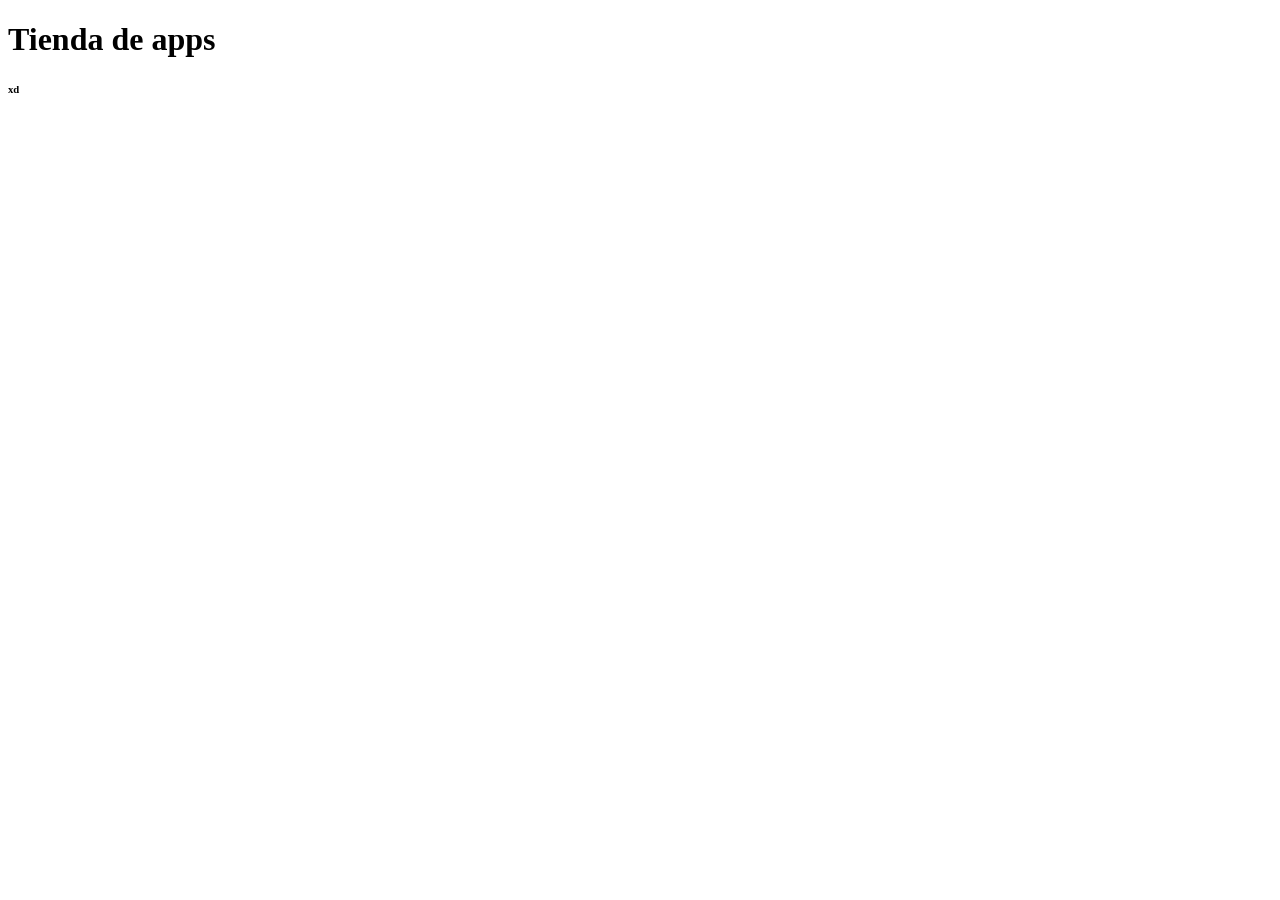
==== tienda-virtual-jk/index.html @ b6e0b17b "Add files via upload" ====
<!DOCTYPE html>
<html lang="en">
<head>
    <meta charset="UTF-8">
    <meta name="viewport" content="width=device-width, initial-scale=1.0">
    <title>Document</title>
</head>
<body>
    <h1>Tienda de apps</h1>
    <h6>xd</h6>
</body>
</html>
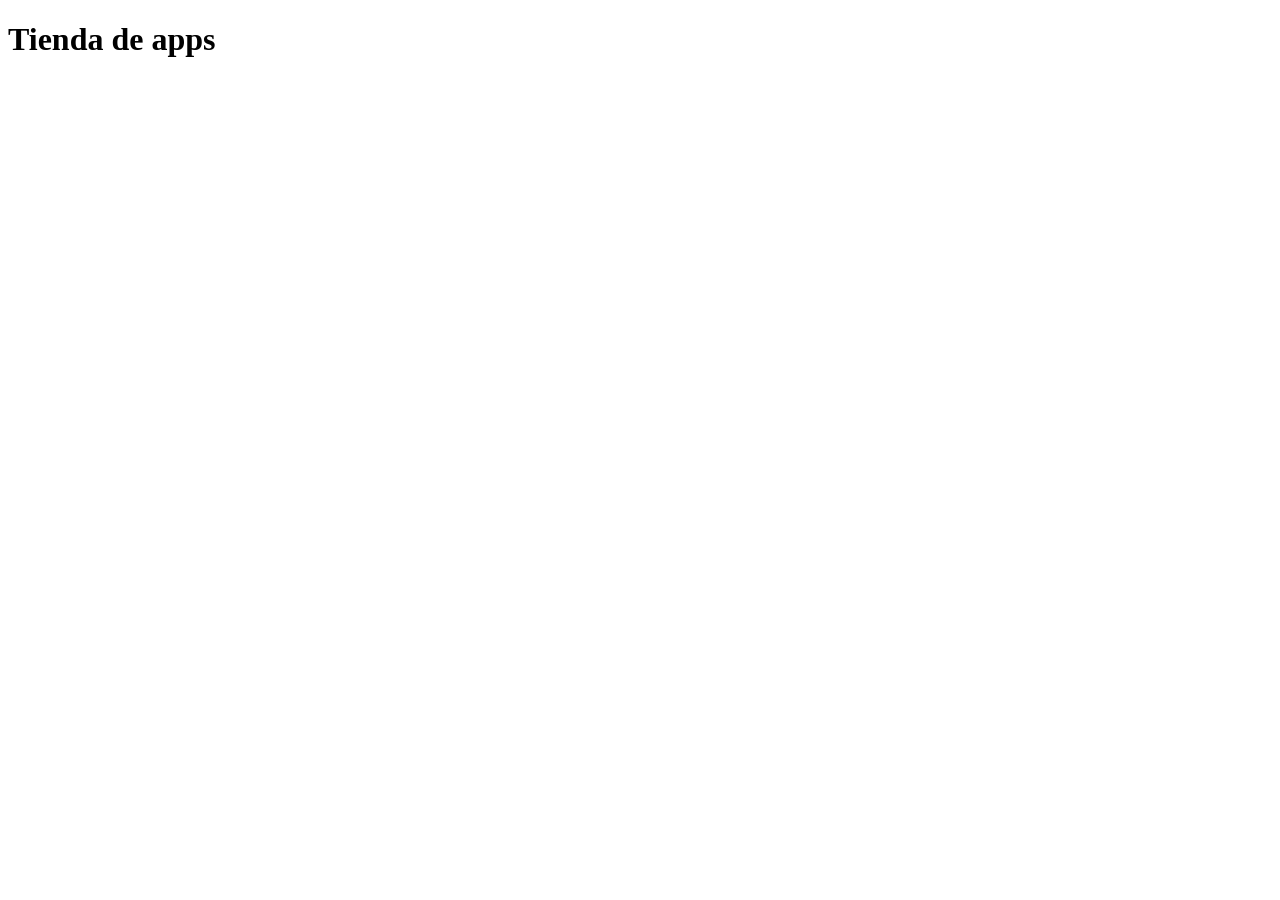
==== commit 1e972d58: "Add files via upload" ====
--- a/tienda-virtual-jk/index.html
+++ b/tienda-virtual-jk/index.html
@@ -7,6 +7,5 @@
 </head>
 <body>
     <h1>Tienda de apps</h1>
-    <h6>xd</h6>
 </body>
 </html>
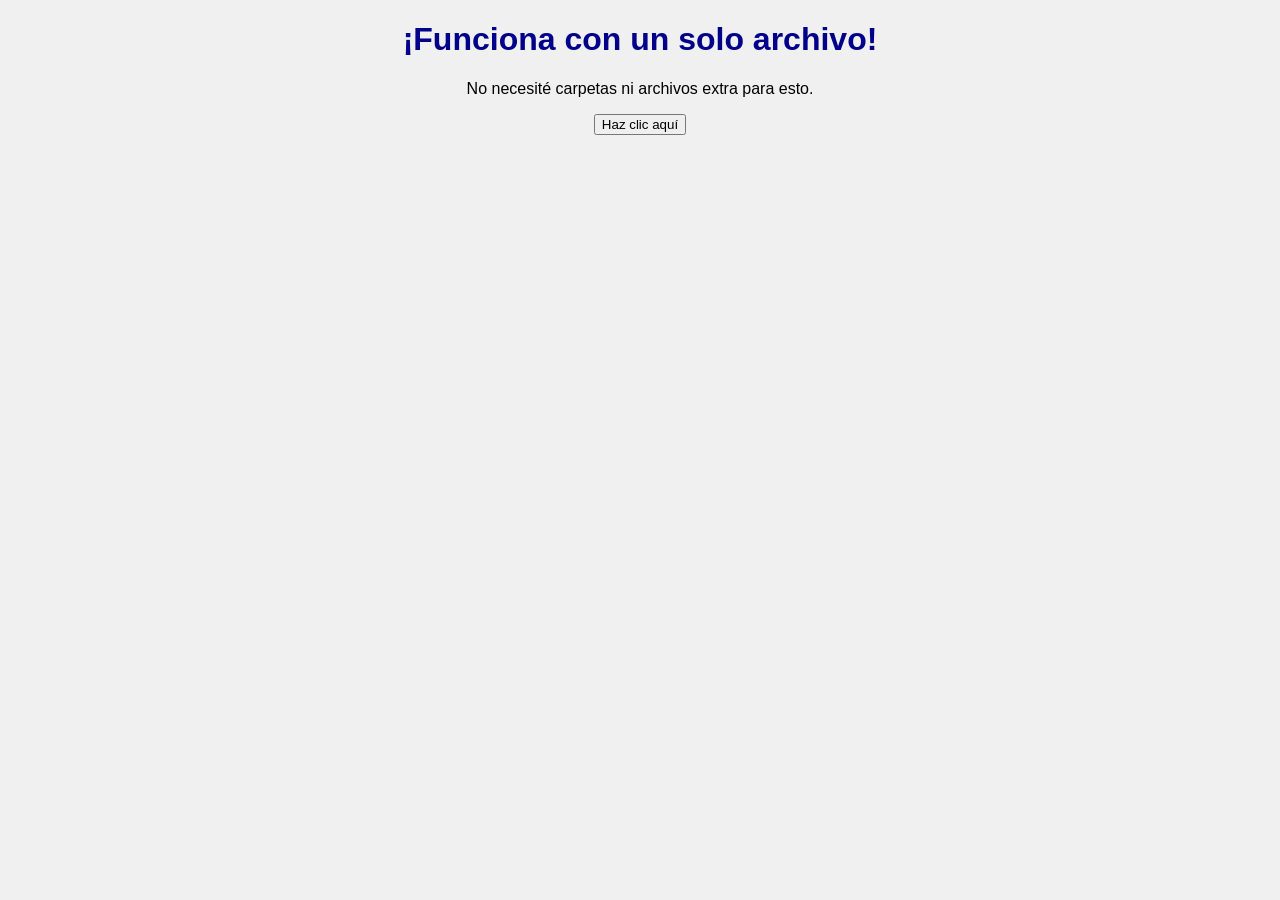
==== commit 6cf681df: "Add files via upload" ====
--- a/tienda-virtual-jk/index.html
+++ b/tienda-virtual-jk/index.html
@@ -1,11 +1,23 @@
 <!DOCTYPE html>
-<html lang="en">
+<html lang="es">
 <head>
     <meta charset="UTF-8">
-    <meta name="viewport" content="width=device-width, initial-scale=1.0">
-    <title>Document</title>
+    <title>Mi Página Simple</title>
+    <style>
+        body { font-family: sans-serif; text-align: center; background: #f0f0f0; }
+        h1 { color: darkblue; }
+    </style>
 </head>
 <body>
-    <h1>Tienda de apps</h1>
+
+    <h1>¡Funciona con un solo archivo!</h1>
+    <p>No necesité carpetas ni archivos extra para esto.</p>
+    <button onclick="saludar()">Haz clic aquí</button>
+
+    <script>
+        function saludar() {
+            alert("¡Hola desde un solo archivo HTML!");
+        }
+    </script>
 </body>
 </html>
